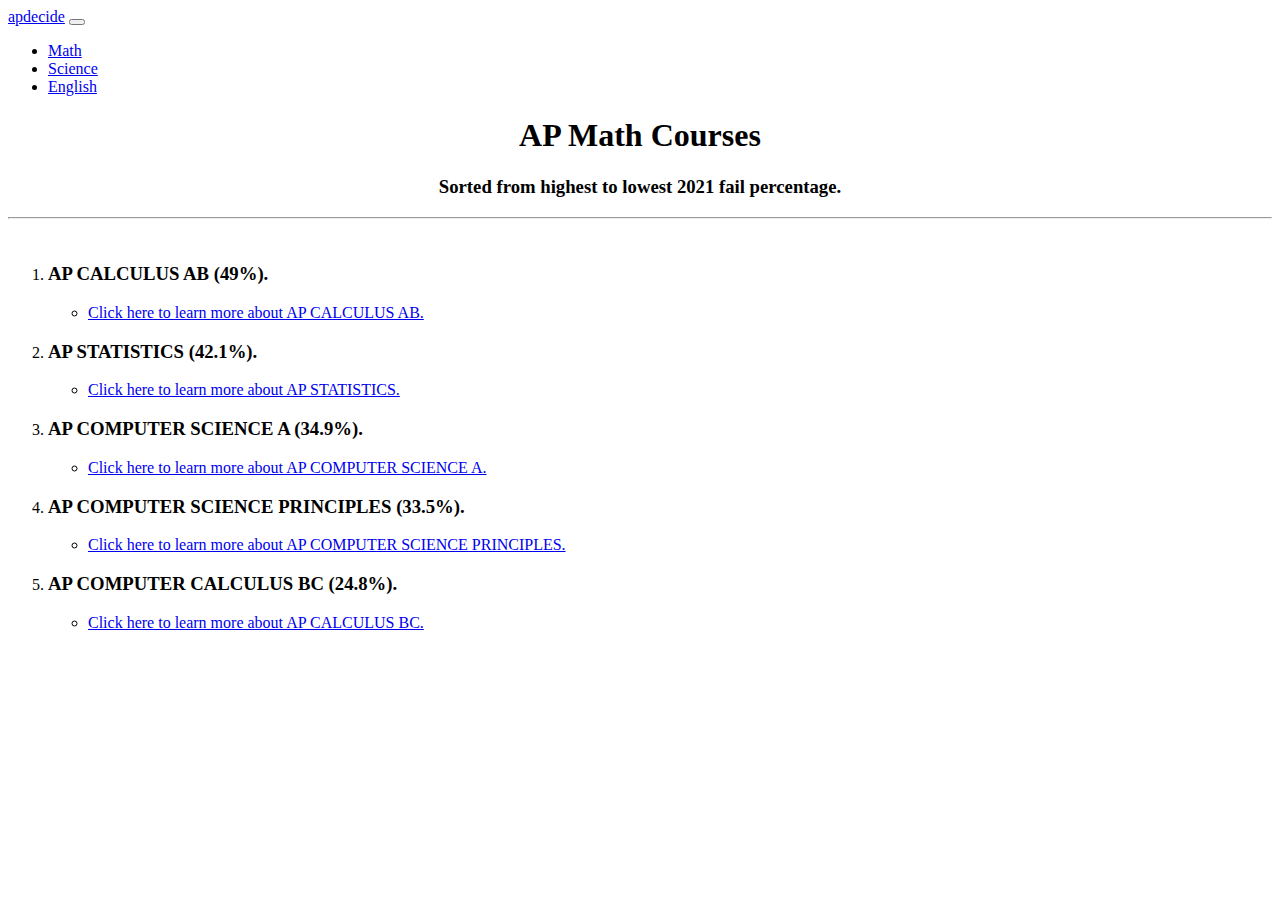
==== test/math/math.html @ 0fadda4a "Add files via upload" ====
<!DOCTYPE html>
<html lang="en" dir="ltr">
  <head>
    <meta charset="utf-8">
    <title>AP maths</title>

<!--GOOGLE FONTS-->
    <link rel="preconnect" href="https://fonts.googleapis.com">
    <link rel="preconnect" href="https://fonts.gstatic.com" crossorigin>
    <link href="https://fonts.googleapis.com/css2?family=Vollkorn+SC&display=swap" rel="stylesheet">
    <link rel="preconnect" href="https://fonts.googleapis.com">
    <link rel="preconnect" href="https://fonts.gstatic.com" crossorigin>
    <link rel="preconnect" href="https://fonts.googleapis.com">
    <link rel="preconnect" href="https://fonts.gstatic.com" crossorigin>
    <link rel="preconnect" href="https://fonts.googleapis.com">
    <link rel="preconnect" href="https://fonts.gstatic.com" crossorigin>
    <link rel="preconnect" href="https://fonts.googleapis.com">
    <link rel="preconnect" href="https://fonts.gstatic.com" crossorigin>
    <link href="https://fonts.googleapis.com/css2?family=Sacramento&display=swap" rel="stylesheet">
    <link href="https://fonts.googleapis.com/css2?family=Montserrat:wght@200&display=swap" rel="stylesheet">
    <link href="https://fonts.googleapis.com/css2?family=Montserrat:wght@200&family=Ubuntu:wght@700&display=swap" rel="stylesheet">
    <link href="https://fonts.googleapis.com/css2?family=Vollkorn+SC&display=swap" rel="stylesheet">

<!--CSS-->
    <link rel="stylesheet" href="C:\Users\zjcqa\OneDrive\Desktop\test\sub.css">
<!--BOOTSTRAP-->
    <link href="https://cdn.jsdelivr.net/npm/bootstrap@5.0.2/dist/css/bootstrap.min.css" rel="stylesheet" integrity="sha384-EVSTQN3/azprG1Anm3QDgpJLIm9Nao0Yz1ztcQTwFspd3yD65VohhpuuCOmLASjC" crossorigin="anonymous">

<!--BOOTSRAP JS CDN-->
    <script src="https://code.jquery.com/jquery-3.2.1.slim.min.js" integrity="sha384-KJ3o2DKtIkvYIK3UENzmM7KCkRr/rE9/Qpg6aAZGJwFDMVNA/GpGFF93hXpG5KkN" crossorigin="anonymous"></script>
    <script src="https://cdn.jsdelivr.net/npm/popper.js@1.12.9/dist/umd/popper.min.js" integrity="sha384-ApNbgh9B+Y1QKtv3Rn7W3mgPxhU9K/ScQsAP7hUibX39j7fakFPskvXusvfa0b4Q" crossorigin="anonymous"></script>
    <script src="https://cdn.jsdelivr.net/npm/bootstrap@4.0.0/dist/js/bootstrap.min.js" integrity="sha384-JZR6Spejh4U02d8jOt6vLEHfe/JQGiRRSQQxSfFWpi1MquVdAyjUar5+76PVCmYl" crossorigin="anonymous"></script>



  </head>
  <body>

  <!--NAVBAR-->

  <section class='section'>

  <nav class= "navbar navbar-expand-lg navbar-dark">
    <a class="navbar-brand" id="apdecide" href="#">apdecide</a>
    <button class="navbar-toggler" type="button" data-toggle="collapse" data-target="#navbarTogglerDemo02" aria-controls="navbarTogglerDemo02" aria-expanded="false" aria-label="Toggle navigation">
      <span class="navbar-toggler-icon"></span>
    </button>

    <div class="collapse navbar-collapse" id="navbarTogglerDemo02">
      <ul class="navbar-nav ms-auto">
      <li class="nav-item">
          <a class="nav-link" href="#">Math</a>
          </li>
        <li class="nav-item">
          <a class="nav-link" href="#">Science</a>
          </li>
       <li class="nav-item">
          <a class="nav-link" href="#">English</a>
          </li>
      </ul>
    </div>
  </nav>

  <!--HEADING-->

    <center>
    <div class="heading">
      <h1>AP Math Courses</h1>
      <h3>Sorted from highest to lowest 2021 fail percentage.</h3>
    </div>
    </center>
    <hr>
    <br>
      <ol>

          <li><h3>AP CALCULUS AB (49%).</h3></li>
          <ul>
            <li><a href="C:\Users\zjcqa\OneDrive\Desktop\attempt2\mc\apcalcab.html" target="_blank">Click here to learn more about AP CALCULUS AB.</a></li>
          </ul>
        <li><h3>AP STATISTICS (42.1%).</h3></li>
          <ul>
            <li><a href="C:\Users\zjcqa\OneDrive\Desktop\attempt2\mc\apstatistics.html" target="_blank">Click here to learn more about AP STATISTICS.</a></li>
          </ul>

          <li><h3>AP COMPUTER SCIENCE A (34.9%).</h3></li>
          <ul>
            <li><a href="C:\Users\zjcqa\OneDrive\Desktop\attempt2\mc\apcompscia.html" target="_blank">Click here to learn more about AP COMPUTER SCIENCE A.</a></li>
          </ul>



        <li><h3>AP COMPUTER SCIENCE PRINCIPLES (33.5%).</h3></li>
          <ul>
            <li><a href="C:\Users\zjcqa\OneDrive\Desktop\attempt2\mc\apcompscip.html" target="_blank">Click here to learn more about AP COMPUTER SCIENCE PRINCIPLES.</a></li>
          </ul>

           <li><h3>AP COMPUTER CALCULUS BC (24.8%).</h3></li>
                    <ul>
                      <li><a href="C:\Users\zjcqa\OneDrive\Desktop\attempt2\mc\apcalcbc.html" target="_blank">Click here to learn more about AP CALCULUS BC.</a></li>
                    </ul>


      </ol>



  </body>
</html>
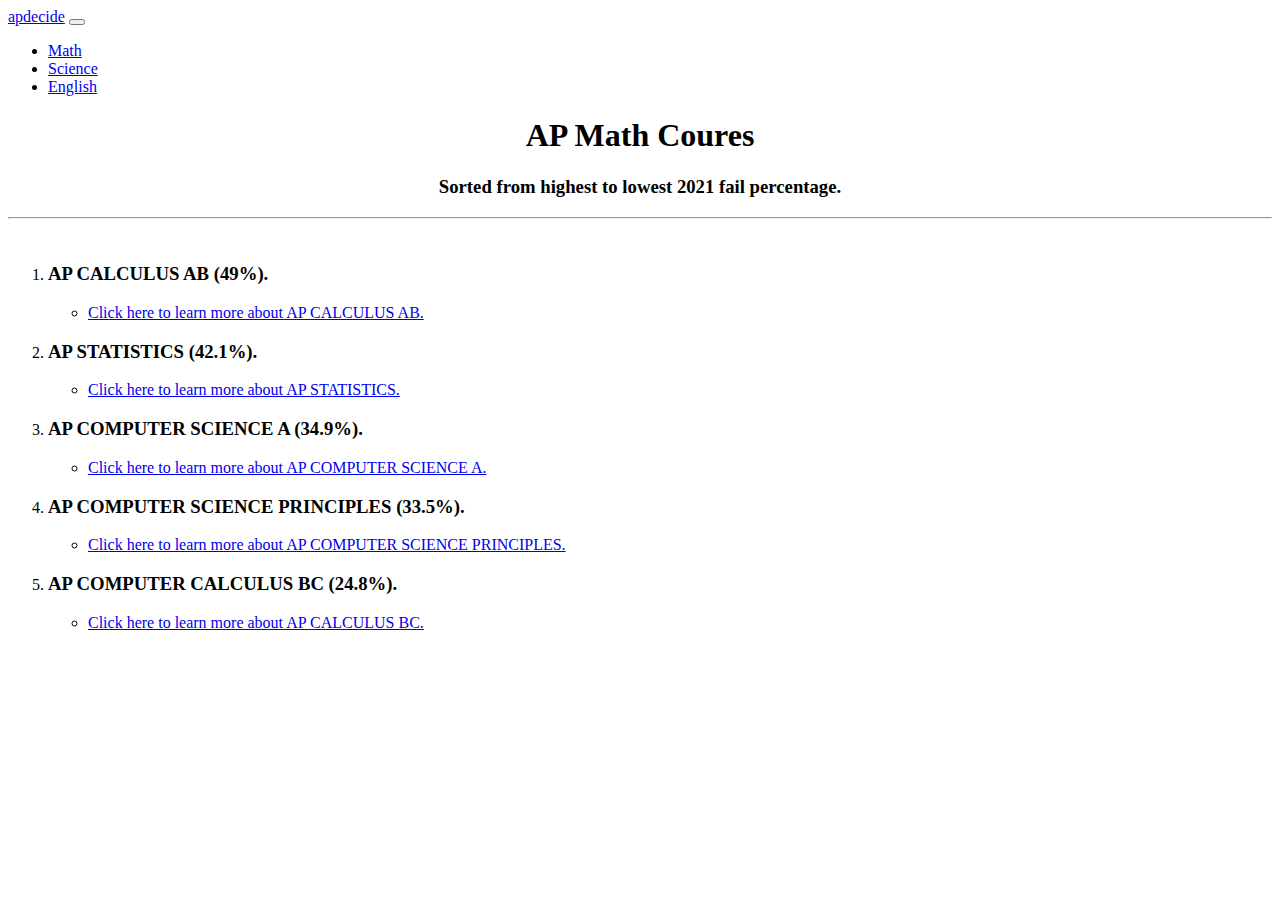
==== commit 709d4e38: "Add files via upload" ====
--- a/test/math/math.html
+++ b/test/math/math.html
@@ -21,8 +21,7 @@
     <link href="https://fonts.googleapis.com/css2?family=Montserrat:wght@200&family=Ubuntu:wght@700&display=swap" rel="stylesheet">
     <link href="https://fonts.googleapis.com/css2?family=Vollkorn+SC&display=swap" rel="stylesheet">
 
-<!--CSS-->
-    <link rel="stylesheet" href="C:\Users\zjcqa\OneDrive\Desktop\test\sub.css">
+
 <!--BOOTSTRAP-->
     <link href="https://cdn.jsdelivr.net/npm/bootstrap@5.0.2/dist/css/bootstrap.min.css" rel="stylesheet" integrity="sha384-EVSTQN3/azprG1Anm3QDgpJLIm9Nao0Yz1ztcQTwFspd3yD65VohhpuuCOmLASjC" crossorigin="anonymous">
 
@@ -31,16 +30,17 @@
     <script src="https://cdn.jsdelivr.net/npm/popper.js@1.12.9/dist/umd/popper.min.js" integrity="sha384-ApNbgh9B+Y1QKtv3Rn7W3mgPxhU9K/ScQsAP7hUibX39j7fakFPskvXusvfa0b4Q" crossorigin="anonymous"></script>
     <script src="https://cdn.jsdelivr.net/npm/bootstrap@4.0.0/dist/js/bootstrap.min.js" integrity="sha384-JZR6Spejh4U02d8jOt6vLEHfe/JQGiRRSQQxSfFWpi1MquVdAyjUar5+76PVCmYl" crossorigin="anonymous"></script>
 
-
-
+    <!--CSS-->
+          <link rel="stylesheet" href="../sub.css">
   </head>
   <body>
 
   <!--NAVBAR-->
-
   <section class='section'>
 
-  <nav class= "navbar navbar-expand-lg navbar-dark">
+
+
+  <nav class="navbar navbar-expand-lg navbar-dark" >
     <a class="navbar-brand" id="apdecide" href="#">apdecide</a>
     <button class="navbar-toggler" type="button" data-toggle="collapse" data-target="#navbarTogglerDemo02" aria-controls="navbarTogglerDemo02" aria-expanded="false" aria-label="Toggle navigation">
       <span class="navbar-toggler-icon"></span>
@@ -61,19 +61,24 @@
     </div>
   </nav>
 
+
+
+
+
   <!--HEADING-->
 
     <center>
     <div class="heading">
-      <h1>AP Math Courses</h1>
+      <h1>AP Math Coures</h1>
       <h3>Sorted from highest to lowest 2021 fail percentage.</h3>
     </div>
     </center>
     <hr>
     <br>
       <ol>
-
-          <li><h3>AP CALCULUS AB (49%).</h3></li>
+<!--SUBHEADINGS-->
+        <div class="subheadings">
+          <li class="subheading"><h3>AP CALCULUS AB (49%).</h3></li>
           <ul>
             <li><a href="C:\Users\zjcqa\OneDrive\Desktop\attempt2\mc\apcalcab.html" target="_blank">Click here to learn more about AP CALCULUS AB.</a></li>
           </ul>
@@ -88,7 +93,6 @@
           </ul>
 
 
-
         <li><h3>AP COMPUTER SCIENCE PRINCIPLES (33.5%).</h3></li>
           <ul>
             <li><a href="C:\Users\zjcqa\OneDrive\Desktop\attempt2\mc\apcompscip.html" target="_blank">Click here to learn more about AP COMPUTER SCIENCE PRINCIPLES.</a></li>
@@ -101,6 +105,8 @@
 
 
       </ol>
+        </div>
+
 
 
 
